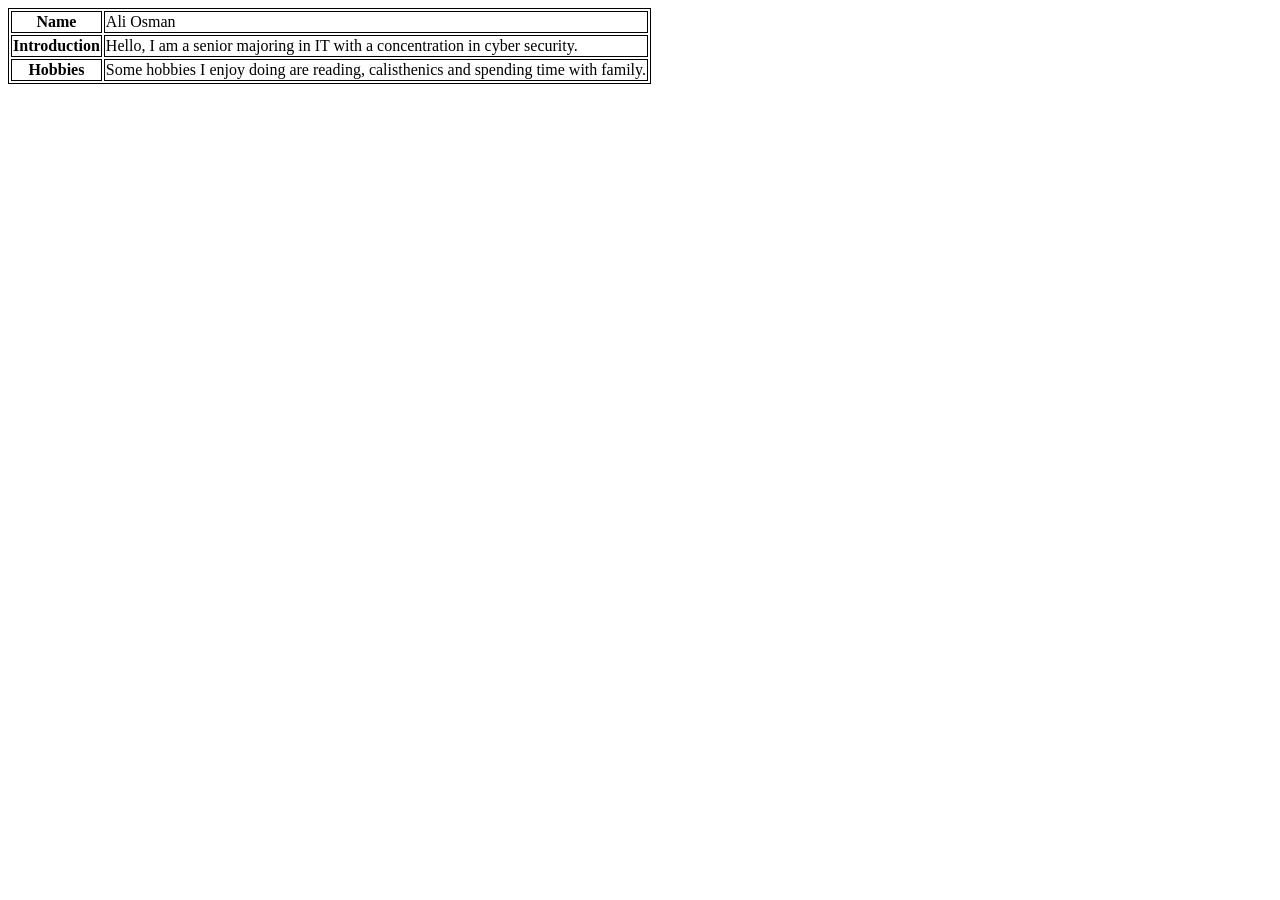
==== index.html @ 2abfa5b2 "Add files via upload" ====
<!DOCTYPE html>
<html>
 <style>
        table, th, td {
  border: 1px solid;
}
    </style>
<head>
<title>GitHub Page</title>
</head>

<body>
<table>
  <tr>
    <th>Name</th>
    <td>Ali Osman</td>
   </tr>
  <tr>
    <th>Introduction</th>
    <td>Hello, I am a senior majoring in IT with a concentration in cyber security.</td>
  
  </tr>
  <tr>
    <th>Hobbies</th>
    <td>Some hobbies I enjoy doing are reading, calisthenics and spending time with family.</td>
  
  </tr>
</table>



</body>

</html>
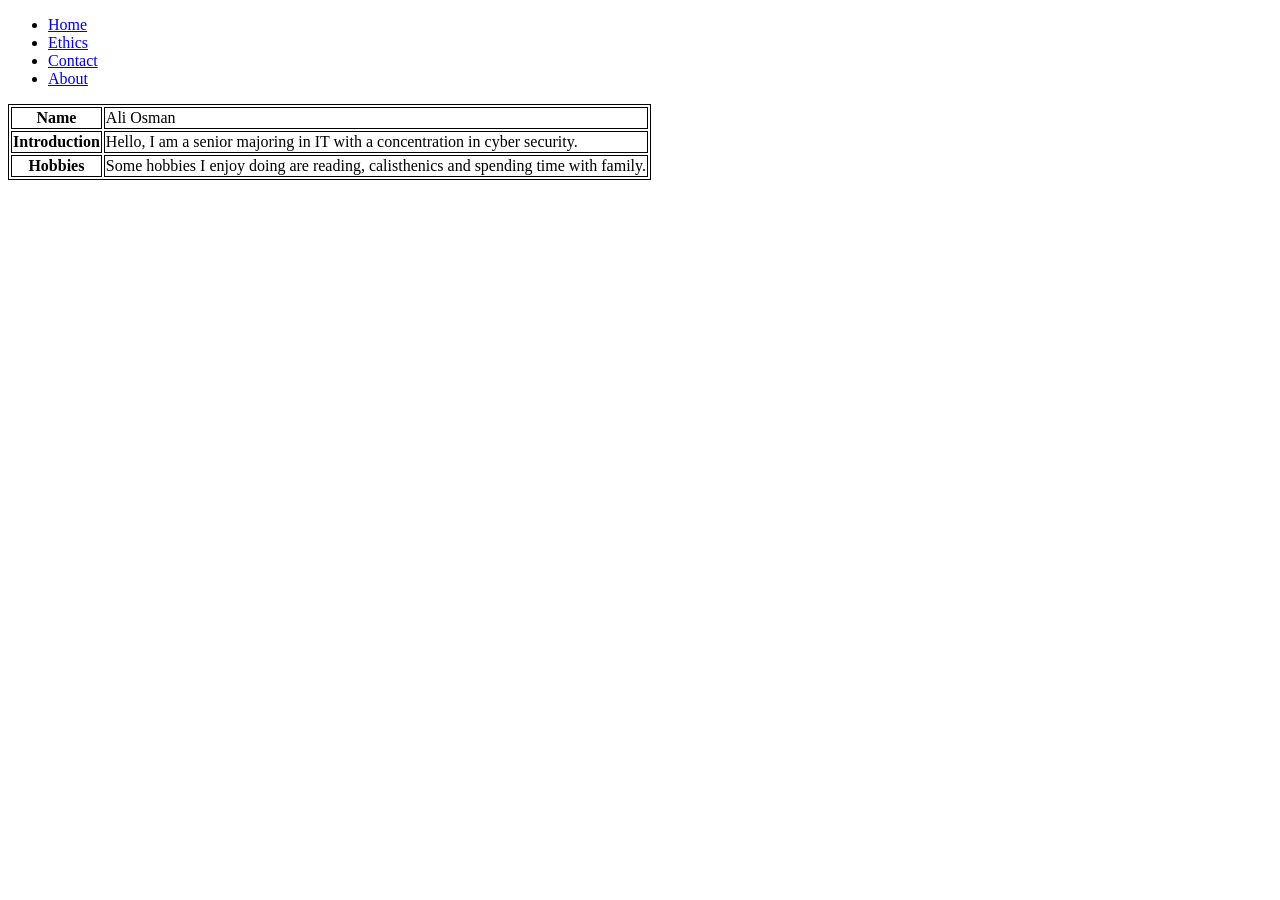
==== commit 46ca7a18: "Update index.html" ====
--- a/index.html
+++ b/index.html
@@ -4,12 +4,19 @@
         table, th, td {
   border: 1px solid;
 }
+  list-style-type: none;
     </style>
 <head>
 <title>GitHub Page</title>
 </head>
 
 <body>
+ <ul>
+  <li><a href="index.html">Home</a></li>
+  <li><a href="ethics.html">Ethics</a></li>
+  <li><a href="contact.html">Contact</a></li>
+  <li><a href="about.html">About</a></li>
+</ul>
 <table>
   <tr>
     <th>Name</th>
@@ -31,4 +38,4 @@
 
 </body>
 
-</html>+</html>
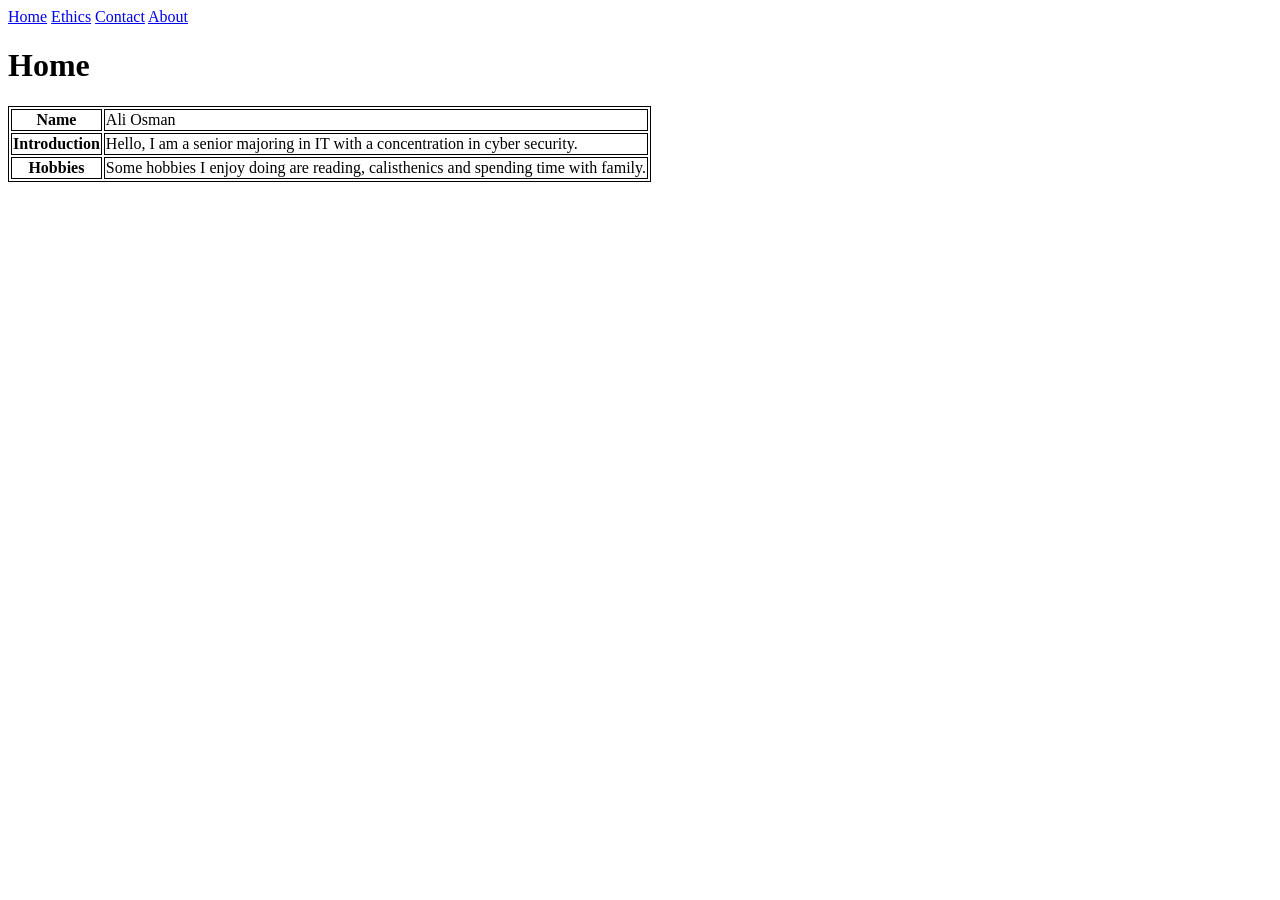
==== commit 2eca592d: "Update index.html" ====
--- a/index.html
+++ b/index.html
@@ -7,17 +7,21 @@
   list-style-type: none;
     </style>
 <head>
+  <link rel="stylesheet" href="style.css">
 <title>GitHub Page</title>
 </head>
 
 <body>
- <ul>
-  <li><a href="index.html">Home</a></li>
-  <li><a href="ethics.html">Ethics</a></li>
-  <li><a href="contact.html">Contact</a></li>
-  <li><a href="about.html">About</a></li>
-</ul>
-<table>
+     <div class="topnav">
+  <a class="active" href="index.html">Home</a>
+  <a href="ethics.html">Ethics</a>
+  <a href="contact.html">Contact</a>
+  <a href="about.html">About</a>
+</div>
+<h1> 
+Home
+</h1>
+ <table>
   <tr>
     <th>Name</th>
     <td>Ali Osman</td>
@@ -39,3 +43,9 @@
 </body>
 
 </html>
+
+
+
+</body>
+
+</html>
